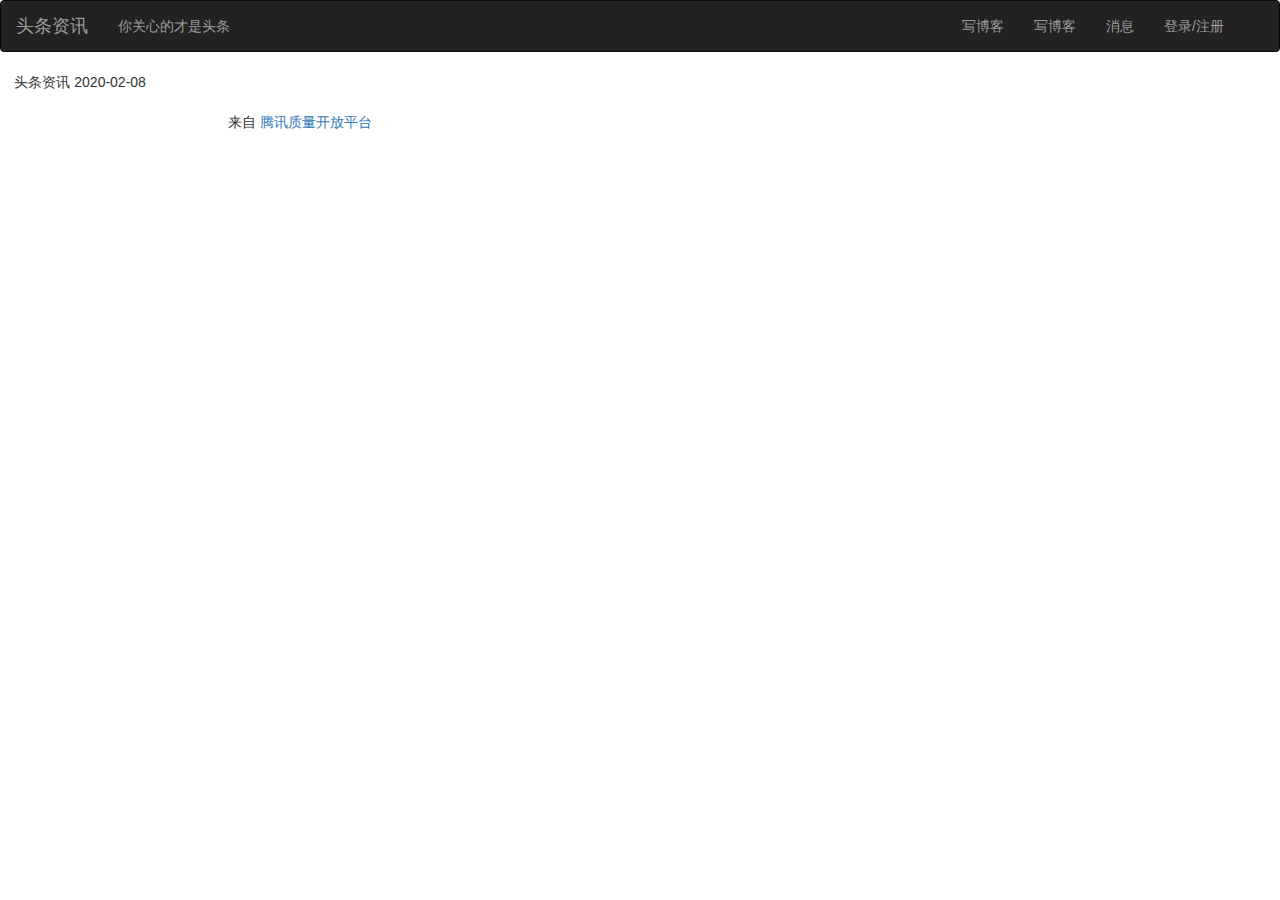
==== src/main/resources/templates/index.html @ 887752df "可以在首页查看博客" ====
<!DOCTYPE html>
<html lang="en" xmlns:th="http://www.thymeleaf.org">
<head>
    <meta charset="UTF-8">
    <title>首页</title>
    <script src="https://cdn.jsdelivr.net/npm/jquery@1.12.4/dist/jquery.min.js"></script>
    <script src="https://cdn.jsdelivr.net/npm/bootstrap@3.3.7/dist/js/bootstrap.min.js"></script>
    <link rel="stylesheet" href="css/头条.css">
    <link href="https://cdn.jsdelivr.net/npm/bootstrap@3.3.7/dist/css/bootstrap.min.css" rel="stylesheet">
</head>
<body>
<!-- 头部导航 -->
<nav class="navbar navbar-inverse">
    <div class="container-fluid">
        <div class="navbar-header">
            <button type="button" class="navbar-toggle collapsed" data-toggle="collapse"
                    data-target="#bs-example-navbar-collapse-1" aria-expanded="false">
                <span class="sr-only">Toggle navigation</span>
                <span class="icon-bar"></span>
                <span class="icon-bar"></span>
                <span class="icon-bar"></span>
            </button>
            <a class="navbar-brand" href="/">头条资讯</a>
            <p class="navbar-text">你关心的才是头条</p>
        </div>

        <!-- Collect the nav links, forms, and other content for toggling -->
        <div class="collapse navbar-collapse" id="bs-example-navbar-collapse-1">
            <ul class="nav navbar-nav navbar-right">

                <li th:if="${user} == null"><a href="/toLogin">写博客</a></li>
                <li th:if="${user} != null"><a href="/toWrite">写博客</a></li>

                <li><a href="#">消息</a></li>

                <li th:if="${user} == null"><a th:href="@{/toLogin}">登录/注册</a></li>
                <li><img th:if="${user} != null" th:src="${user.getHeadUrl()}" width="25px" class="user_tit"></img></li>
                </ul>
        </div><!-- /.navbar-collapse -->
    </div><!-- /.container-fluid -->
</nav>

<!-- 主体部分 -->
<div class="w">
    <!-- 头条资讯 -->
    <div class="container-fluid hd">
        <div class="row">
            <i class="hd_icon"></i>
            <span class="hd_tt">头条资讯</span>
            <span class="hd_time">2020-02-08</span>
        </div>
    </div>
    <!-- 主体 -->
    <div th:each="map : ${mapMap.values()}" class="container-fluid bd">
        <!-- 行 -->
        <div class="row border_bottom">
            <!-- 图标 -->
            <div class="col-lg-1  col-md-1 col-xs-1 bd_icon">
                <div class="up_39">
                    <span  th:text="${map.get('blog').likeCount}"></span>
                    <!--                    39-->
                </div>
                <div class="down_39">
                    <span></span>
                </div>
            </div>
            <!-- 图片 -->
<!--            <div class="col-lg-1 col-md-1 col-xs-1">-->
<!--                &lt;!&ndash;                <div class="bd_img"></div>&ndash;&gt;-->
<!--                <img  th:src="${map.get('news').image}"  th:width="50px">-->
<!--            </div>-->
            <!-- 文字部分 -->
            <div class="col-lg-1 col-md-2 col-xs-2 bd_text">
                <div class="bd_text">
                    <p th:text="${map.get('blog').title}"></p>
                    <a href="javascript:;" th:text="${map.get('blog').summary}"></a>
                    <i></i>
                    <em th:text="${map.get('blog').commentCount}"></em>
                </div>

            </div>
            <!-- 右侧用户信息部分 -->
            <div class="col-lg-9 col-md-6 col-sm-4 col-xs-8 clearfix user_message">
                <div class="user">
                    <!--                <img src="./img/xzq.jpg" alt="" class="user_tit">-->
                    <img th:src="${map.get('user').headUrl}" width="30px" class="user_tit">
                    <p>
                        来自
                        <a href="#">腾讯质量开放平台</a>
                    </p>
                </div>
            </div>
        </div>
    </div>
</div>


<!--！！！图片处理！！！-->
<!--<form action="/uploadImage" method="post" enctype="multipart/form-data">-->
<!--    <input type="file" name="file" /> <br>-->
<!--    <input type="submit" value="发布">-->
<!--</form>-->


</body>
</html>
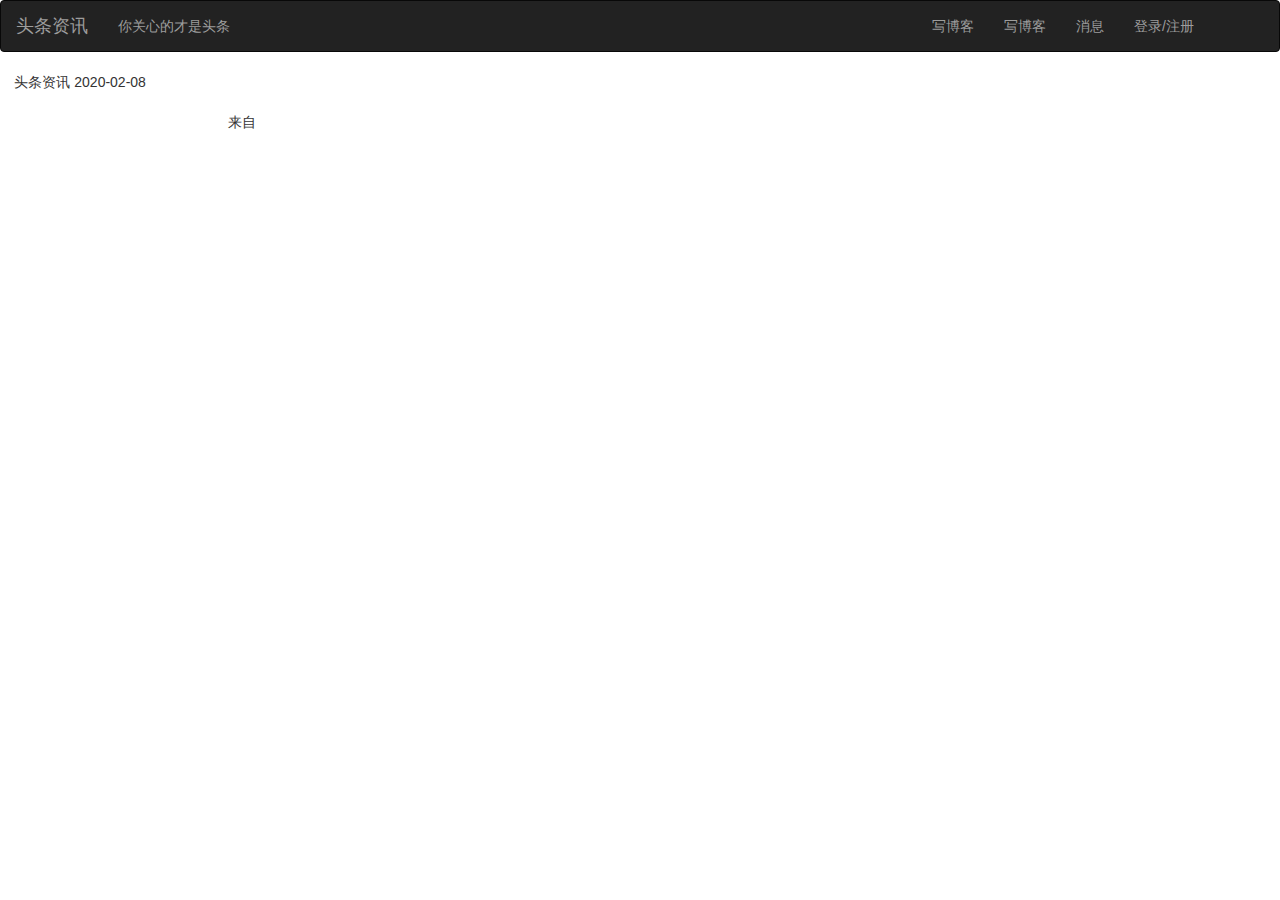
==== commit 4dbe5bbf: "添加评论功能" ====
--- a/src/main/resources/templates/index.html
+++ b/src/main/resources/templates/index.html
@@ -4,9 +4,9 @@
     <meta charset="UTF-8">
     <title>首页</title>
     <script src="https://cdn.jsdelivr.net/npm/jquery@1.12.4/dist/jquery.min.js"></script>
-    <script src="https://cdn.jsdelivr.net/npm/bootstrap@3.3.7/dist/js/bootstrap.min.js"></script>
+    <link href="https://cdn.jsdelivr.net/npm/bootstrap@3.3.7/dist/css/bootstrap.min.css" rel="stylesheet">
     <link rel="stylesheet" href="css/头条.css">
-    <link href="https://cdn.jsdelivr.net/npm/bootstrap@3.3.7/dist/css/bootstrap.min.css" rel="stylesheet">
+    <link rel="stylesheet" href="css/csdn.css">
 </head>
 <body>
 <!-- 头部导航 -->
@@ -31,10 +31,52 @@
                 <li th:if="${user} == null"><a href="/toLogin">写博客</a></li>
                 <li th:if="${user} != null"><a href="/toWrite">写博客</a></li>
 
-                <li><a href="#">消息</a></li>
+                <li class="dropdown xs">
+                    <a href="#" class="dropdown-toggle" id="hg" data-toggle="dropdown" role="button"
+                       aria-haspopup="true" aria-expanded="false">
+                        消息
+                    </a>
+                    <ul class="dropdown-menu dropdown-menu-list" id="dropdown-menu-list">
+                        <li><a href="#">公告</a></li>
+                        <li><a href="#">评论</a></li>
+                        <li><a href="#">关注</a></li>
+                        <li><a href="#">点赞</a></li>
+                        <li><a href="#">点赞</a></li>
+                        <li><a href="#">私信</a></li>
+                        <li><a href="#">回答</a></li>
+                        <li><a href="#">系统通知</a></li>
+                        <li><a href="#">消息设置</a></li>
+                    </ul>
+                </li>
 
                 <li th:if="${user} == null"><a th:href="@{/toLogin}">登录/注册</a></li>
-                <li><img th:if="${user} != null" th:src="${user.getHeadUrl()}" width="25px" class="user_tit"></img></li>
+                <li th:if="${user} != null" class="dropdown xs">
+                    <a href="#" class="dropdown-toggle" data-toggle="dropdown" role="button" aria-haspopup="true"
+                       aria-expanded="false">
+                        <div class="title-img">
+                            <img th:src="${user.getHeadUrl()}" width="25px" class="user_tit">
+                        </div>
+                    </a>
+                    <ul class="dropdown-menu dropdown-menu-list">
+                        <li><a href="/toEditor">修改头像</a></li>
+<!--                        <li><a href="#">我的收藏</a></li>-->
+<!--                        <li><a href="#">个人中心</a></li>-->
+                        <li role="separator" class="divider"></li>
+<!--                        <li><a href="#">帐号设置</a></li>-->
+<!--                        <li><a href="#">我的博客</a></li>-->
+<!--                        <li><a href="#">管理博客</a></li>-->
+<!--                        <li><a href="#">我的学院</a></li>-->
+<!--                        <li><a href="#">我的下载</a></li>-->
+<!--                        <li><a href="#">我的活动</a></li>-->
+<!--                        <li role="separator" class="divider"></li>-->
+<!--                        <li><a href="#">我的C币</a></li>-->
+<!--                        <li><a href="#">订单中心</a></li>-->
+<!--                        <li role="separator" class="divider"></li>-->
+<!--                        <li><a href="#">帮助</a></li>-->
+                        <li><a id="logout" href="/user/logout">退出</a></li>
+                    </ul>
+                </li>
+<!--                <li><img th:if="${user} != null" th:src="${user.getHeadUrl()}" width="25px" class="user_tit"></img></li>-->
                 </ul>
         </div><!-- /.navbar-collapse -->
     </div><!-- /.container-fluid -->
@@ -64,16 +106,11 @@
                     <span></span>
                 </div>
             </div>
-            <!-- 图片 -->
-<!--            <div class="col-lg-1 col-md-1 col-xs-1">-->
-<!--                &lt;!&ndash;                <div class="bd_img"></div>&ndash;&gt;-->
-<!--                <img  th:src="${map.get('news').image}"  th:width="50px">-->
-<!--            </div>-->
             <!-- 文字部分 -->
             <div class="col-lg-1 col-md-2 col-xs-2 bd_text">
                 <div class="bd_text">
-                    <p th:text="${map.get('blog').title}"></p>
-                    <a href="javascript:;" th:text="${map.get('blog').summary}"></a>
+                    <a th:href="@{/toDetail(blogId=${map.get('blog').blogId})}" th:text="${map.get('blog').title}"></a>
+                    <p th:text="${map.get('blog').summary}"></p>
                     <i></i>
                     <em th:text="${map.get('blog').commentCount}"></em>
                 </div>
@@ -86,7 +123,7 @@
                     <img th:src="${map.get('user').headUrl}" width="30px" class="user_tit">
                     <p>
                         来自
-                        <a href="#">腾讯质量开放平台</a>
+                        <a href="#" th:text="${map.get('user').username}"></a>
                     </p>
                 </div>
             </div>
@@ -95,12 +132,5 @@
 </div>
 
 
-<!--！！！图片处理！！！-->
-<!--<form action="/uploadImage" method="post" enctype="multipart/form-data">-->
-<!--    <input type="file" name="file" /> <br>-->
-<!--    <input type="submit" value="发布">-->
-<!--</form>-->
-
-
 </body>
 </html>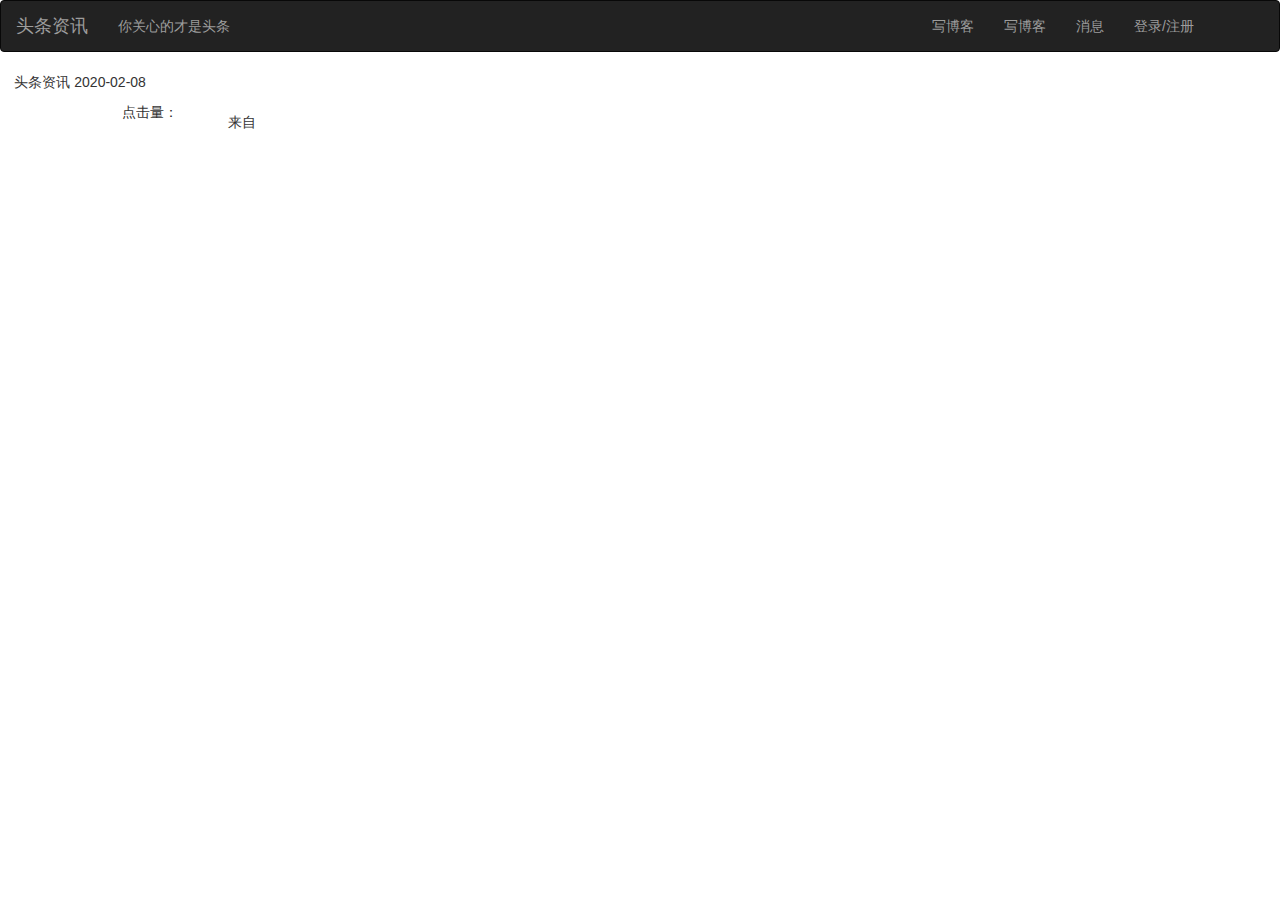
==== commit a6160e3b: "添加点击量" ====
--- a/src/main/resources/templates/index.html
+++ b/src/main/resources/templates/index.html
@@ -111,6 +111,7 @@
                 <div class="bd_text">
                     <a th:href="@{/toDetail(blogId=${map.get('blog').blogId})}" th:text="${map.get('blog').title}"></a>
                     <p th:text="${map.get('blog').summary}"></p>
+                    点击量：<em th:text="${map.get('blog').hitCount}"></em>
                     <i></i>
                     <em th:text="${map.get('blog').commentCount}"></em>
                 </div>
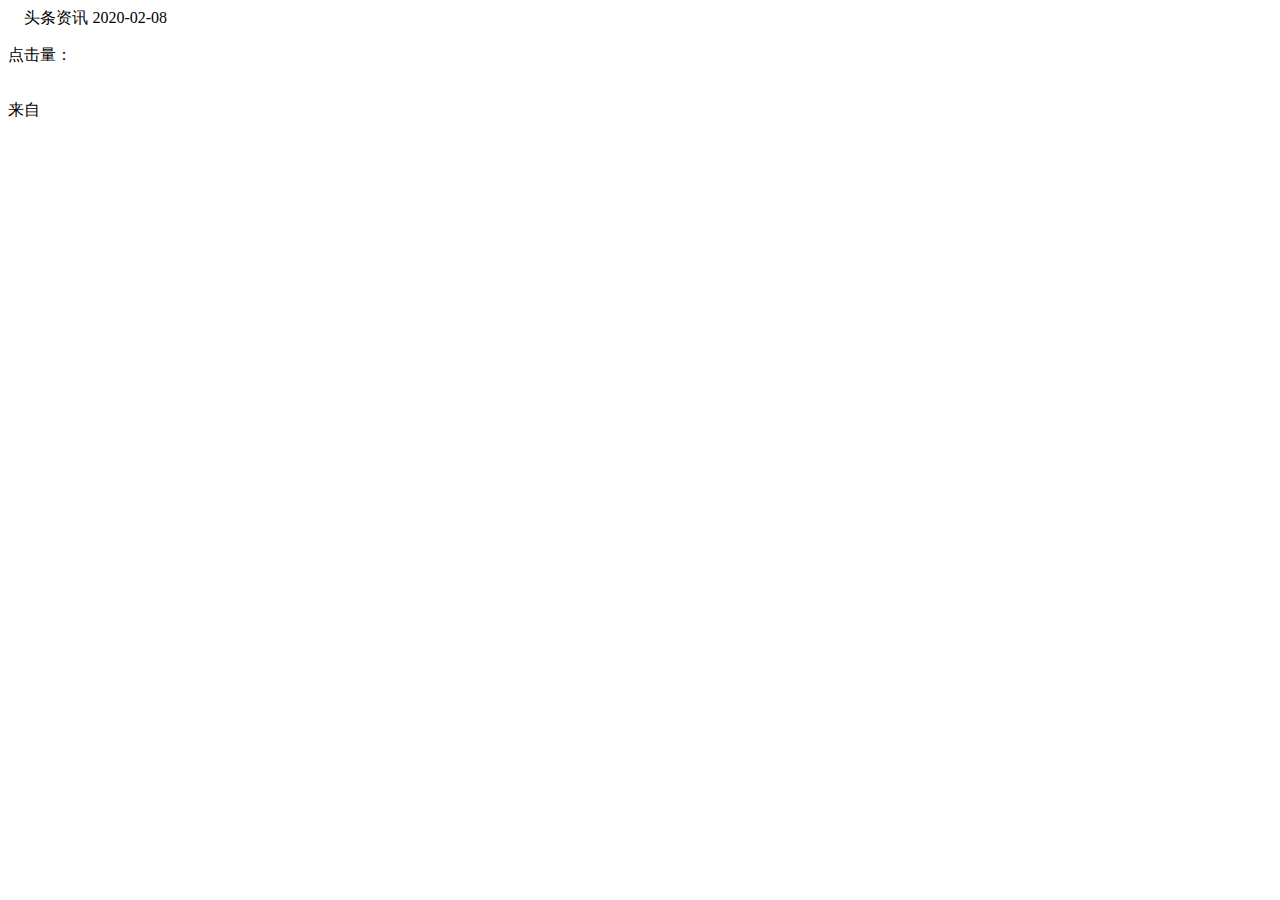
==== commit 2dd0ec64: "抽取头部公共部分" ====
--- a/src/main/resources/templates/index.html
+++ b/src/main/resources/templates/index.html
@@ -3,84 +3,14 @@
 <head>
     <meta charset="UTF-8">
     <title>首页</title>
-    <script src="https://cdn.jsdelivr.net/npm/jquery@1.12.4/dist/jquery.min.js"></script>
-    <link href="https://cdn.jsdelivr.net/npm/bootstrap@3.3.7/dist/css/bootstrap.min.css" rel="stylesheet">
-    <link rel="stylesheet" href="css/头条.css">
-    <link rel="stylesheet" href="css/csdn.css">
+<!--    <script src="https://cdn.jsdelivr.net/npm/jquery@1.12.4/dist/jquery.min.js"></script>-->
+<!--    <link href="https://cdn.jsdelivr.net/npm/bootstrap@3.3.7/dist/css/bootstrap.min.css" rel="stylesheet">-->
+<!--    <link rel="stylesheet" href="css/头条.css">-->
+<!--    <link rel="stylesheet" href="css/csdn.css">-->
+    <!-- 头部导航 -->
+    <div th:replace="~{header :: myhead}"></div>
 </head>
 <body>
-<!-- 头部导航 -->
-<nav class="navbar navbar-inverse">
-    <div class="container-fluid">
-        <div class="navbar-header">
-            <button type="button" class="navbar-toggle collapsed" data-toggle="collapse"
-                    data-target="#bs-example-navbar-collapse-1" aria-expanded="false">
-                <span class="sr-only">Toggle navigation</span>
-                <span class="icon-bar"></span>
-                <span class="icon-bar"></span>
-                <span class="icon-bar"></span>
-            </button>
-            <a class="navbar-brand" href="/">头条资讯</a>
-            <p class="navbar-text">你关心的才是头条</p>
-        </div>
-
-        <!-- Collect the nav links, forms, and other content for toggling -->
-        <div class="collapse navbar-collapse" id="bs-example-navbar-collapse-1">
-            <ul class="nav navbar-nav navbar-right">
-
-                <li th:if="${user} == null"><a href="/toLogin">写博客</a></li>
-                <li th:if="${user} != null"><a href="/toWrite">写博客</a></li>
-
-                <li class="dropdown xs">
-                    <a href="#" class="dropdown-toggle" id="hg" data-toggle="dropdown" role="button"
-                       aria-haspopup="true" aria-expanded="false">
-                        消息
-                    </a>
-                    <ul class="dropdown-menu dropdown-menu-list" id="dropdown-menu-list">
-                        <li><a href="#">公告</a></li>
-                        <li><a href="#">评论</a></li>
-                        <li><a href="#">关注</a></li>
-                        <li><a href="#">点赞</a></li>
-                        <li><a href="#">点赞</a></li>
-                        <li><a href="#">私信</a></li>
-                        <li><a href="#">回答</a></li>
-                        <li><a href="#">系统通知</a></li>
-                        <li><a href="#">消息设置</a></li>
-                    </ul>
-                </li>
-
-                <li th:if="${user} == null"><a th:href="@{/toLogin}">登录/注册</a></li>
-                <li th:if="${user} != null" class="dropdown xs">
-                    <a href="#" class="dropdown-toggle" data-toggle="dropdown" role="button" aria-haspopup="true"
-                       aria-expanded="false">
-                        <div class="title-img">
-                            <img th:src="${user.getHeadUrl()}" width="25px" class="user_tit">
-                        </div>
-                    </a>
-                    <ul class="dropdown-menu dropdown-menu-list">
-                        <li><a href="/toEditor">修改头像</a></li>
-<!--                        <li><a href="#">我的收藏</a></li>-->
-<!--                        <li><a href="#">个人中心</a></li>-->
-                        <li role="separator" class="divider"></li>
-<!--                        <li><a href="#">帐号设置</a></li>-->
-<!--                        <li><a href="#">我的博客</a></li>-->
-<!--                        <li><a href="#">管理博客</a></li>-->
-<!--                        <li><a href="#">我的学院</a></li>-->
-<!--                        <li><a href="#">我的下载</a></li>-->
-<!--                        <li><a href="#">我的活动</a></li>-->
-<!--                        <li role="separator" class="divider"></li>-->
-<!--                        <li><a href="#">我的C币</a></li>-->
-<!--                        <li><a href="#">订单中心</a></li>-->
-<!--                        <li role="separator" class="divider"></li>-->
-<!--                        <li><a href="#">帮助</a></li>-->
-                        <li><a id="logout" href="/user/logout">退出</a></li>
-                    </ul>
-                </li>
-<!--                <li><img th:if="${user} != null" th:src="${user.getHeadUrl()}" width="25px" class="user_tit"></img></li>-->
-                </ul>
-        </div><!-- /.navbar-collapse -->
-    </div><!-- /.container-fluid -->
-</nav>
 
 <!-- 主体部分 -->
 <div class="w">
@@ -98,13 +28,16 @@
         <div class="row border_bottom">
             <!-- 图标 -->
             <div class="col-lg-1  col-md-1 col-xs-1 bd_icon">
+                <a th:href="@{/like(blogId=${map.get('blog').blogId})}" th:text="${map.get('blog').likeCount}"></a>
+<!--                <input type="hidden" id="blogId" th:value="${map.get('blog').blogId}">-->
+<!--                <a id="like" href="javascript:;" th:text="${map.get('blog').likeCount}"></a>-->
                 <div class="up_39">
                     <span  th:text="${map.get('blog').likeCount}"></span>
                     <!--                    39-->
                 </div>
-                <div class="down_39">
-                    <span></span>
-                </div>
+<!--                <div class="down_39">-->
+<!--                    <span></span>-->
+<!--                </div>-->
             </div>
             <!-- 文字部分 -->
             <div class="col-lg-1 col-md-2 col-xs-2 bd_text">
@@ -132,6 +65,30 @@
     </div>
 </div>
 
+<!--<script type="text/javascript">-->
+<!--    $(function() {-->
+<!--        $("#like").click(function () {-->
+<!--            $.post({-->
+<!--                url: "/like",-->
+<!--                sync: true,-->
+<!--                data: {-->
+<!--                    blogId: $("#blogId").val(),-->
+<!--                },-->
+<!--                success: function (data) {-->
+<!--                    //location.href="/";-->
+
+<!--                    // 下面可以异步-->
+<!--                    data = JSON.parse(data);-->
+<!--                    $("#like").html(data.msg);-->
+<!--                },-->
+<!--                error: function () {-->
+<!--                    console.log("点赞失败");-->
+<!--                    alert("点赞失败");-->
+<!--                }-->
+<!--            });-->
+<!--        })-->
+<!--    });-->
+<!--</script>-->
 
 </body>
 </html>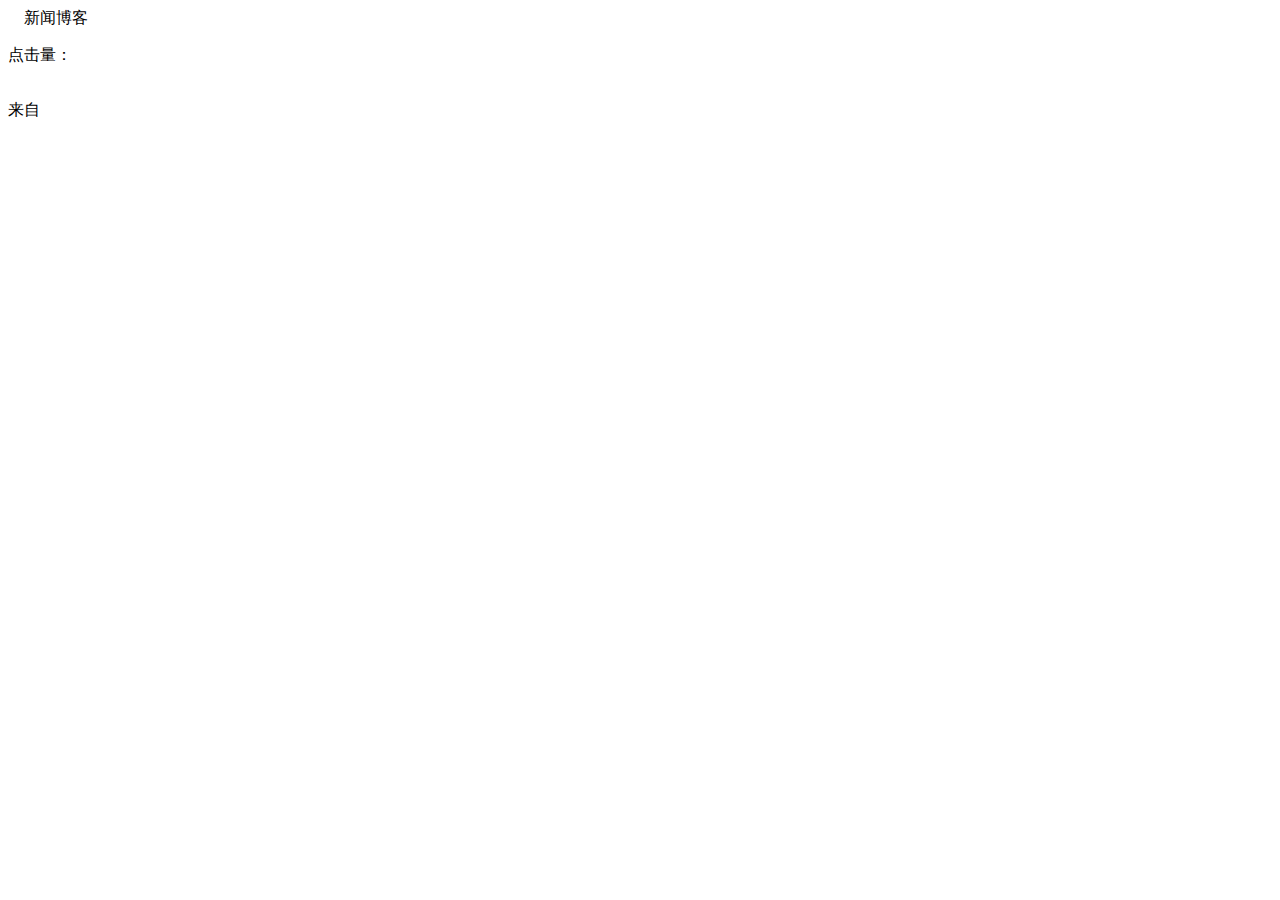
==== commit 122c731b: "version1.0.0" ====
--- a/src/main/resources/templates/index.html
+++ b/src/main/resources/templates/index.html
@@ -5,8 +5,8 @@
     <title>首页</title>
 <!--    <script src="https://cdn.jsdelivr.net/npm/jquery@1.12.4/dist/jquery.min.js"></script>-->
 <!--    <link href="https://cdn.jsdelivr.net/npm/bootstrap@3.3.7/dist/css/bootstrap.min.css" rel="stylesheet">-->
-<!--    <link rel="stylesheet" href="css/头条.css">-->
-<!--    <link rel="stylesheet" href="css/csdn.css">-->
+<!--    <link rel="stylesheet" href="css/index.css">-->
+<!--    <link rel="stylesheet" href="css/header.css">-->
     <!-- 头部导航 -->
     <div th:replace="~{header :: myhead}"></div>
 </head>
@@ -18,8 +18,8 @@
     <div class="container-fluid hd">
         <div class="row">
             <i class="hd_icon"></i>
-            <span class="hd_tt">头条资讯</span>
-            <span class="hd_time">2020-02-08</span>
+            <span class="hd_tt">新闻博客</span>
+<!--            <span class="hd_time">2020-02-08</span>-->
         </div>
     </div>
     <!-- 主体 -->
